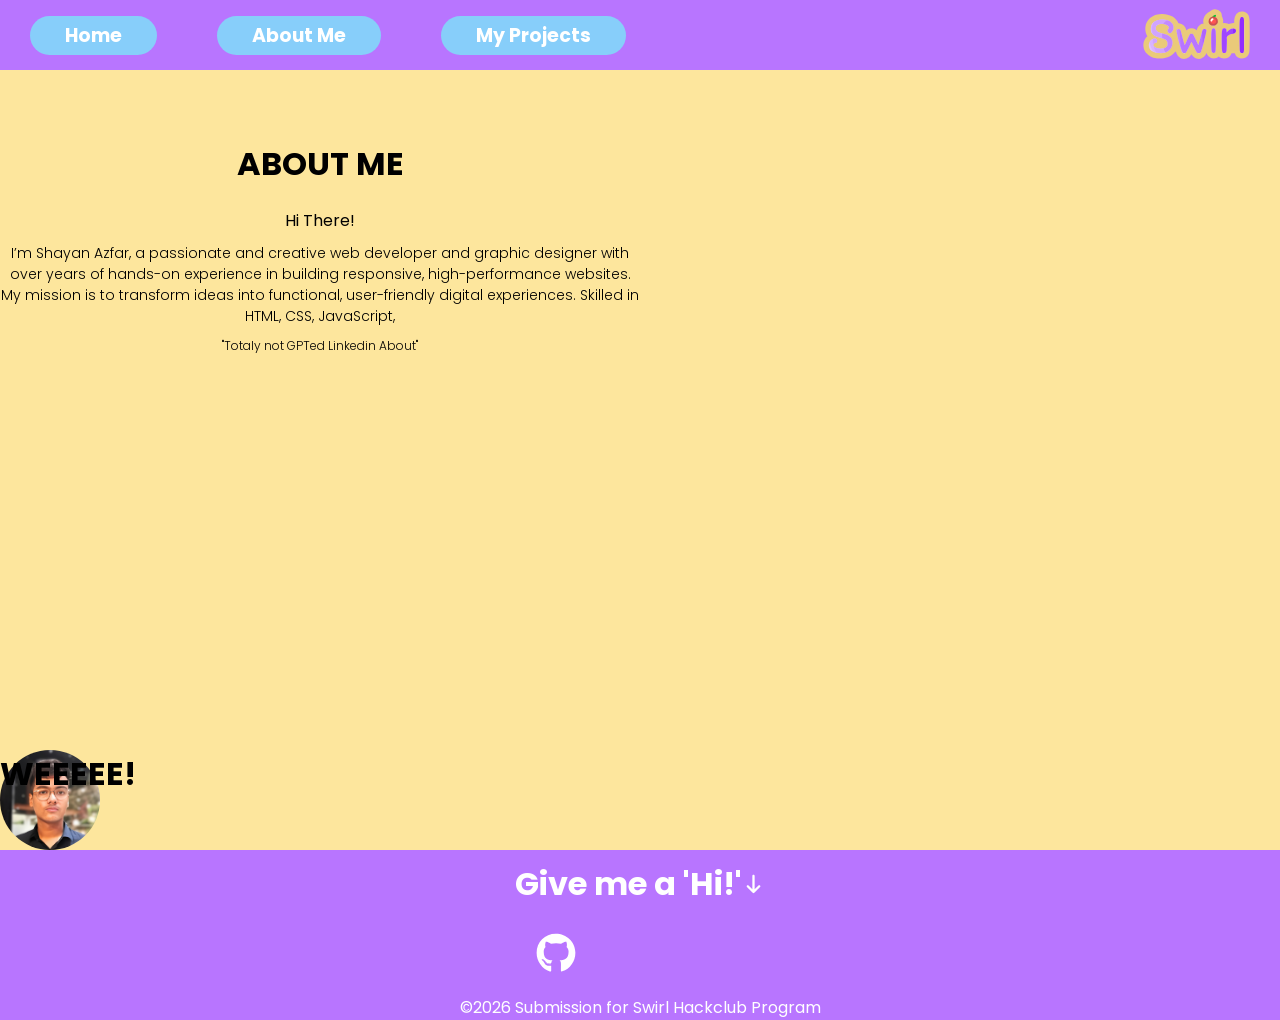
==== about.html @ 6ace1bcd "Initial commit" ====
<!DOCTYPE html>
<html lang="en">
<head>
    <meta charset="UTF-8">
    <meta name="viewport" content="width=device-width, initial-scale=1.0">
    <link rel="apple-touch-icon" sizes="180x180" href="/apple-touch-icon.png">
<link rel="icon" type="image/png" sizes="32x32" href="/favicon-32x32.png">
<link rel="icon" type="image/png" sizes="16x16" href="/favicon-16x16.png">
<link rel="manifest" href="/site.webmanifest">
    <title>My-Swirl-Website</title>
    <link rel="stylesheet" href="style.css">
</head>
<body>
    <header>
        <nav>
            <ul>
                <button><a href="index.html"><li>Home</li></a></button>
                <button><a href="about.html"><li>About Me</li></a></button>
                <button><a href="myprojects.html"><li>My Projects</li></a></button>
            </ul>
            <a href="https://swirl.hackclub.com/index.html"><img src="swirl.svg" alt="Swirl Hackclub"></a>
        </nav>
    </header>
    <div class="main">
        <div class="hero">
         <h1>ABOUT ME</h1>
         <p class="p1">Hi There!</p>
         <p class="p2">I’m Shayan Azfar, a passionate and creative web developer and graphic designer with over years of hands-on experience in building responsive, high-performance websites. My mission is to transform ideas into functional, user-friendly digital experiences. Skilled in HTML, CSS, JavaScript,</p>
         <p class="p3">"Totaly not GPTed Linkedin About"</p>
        </div>
        <div class="box"><h1>WEEEEE!</h1></div>
    </div>
    </div>
    <div id="ftr" class="footer">
        <a href="#ftr"><h1>Give me a 'Hi!' <svg xmlns="http://www.w3.org/2000/svg" viewBox="0 0 640 640"><!--!Font Awesome Free v7.2.0 by @fontawesome - https://fontawesome.com License - https://fontawesome.com/license/free Copyright 2026 Fonticons, Inc.--><path fill="rgb(255, 255, 255)" d="M297.4 566.6C309.9 579.1 330.2 579.1 342.7 566.6L502.7 406.6C515.2 394.1 515.2 373.8 502.7 361.3C490.2 348.8 469.9 348.8 457.4 361.3L352 466.7L352 96C352 78.3 337.7 64 320 64C302.3 64 288 78.3 288 96L288 466.7L182.6 361.3C170.1 348.8 149.8 348.8 137.3 361.3C124.8 373.8 124.8 394.1 137.3 406.6L297.3 566.6z"/></svg> </h1></a>
        <a href="https://github.com/ShayanAzfar" target="_blank"><img src="github.svg" alt=""></a>
        <a href="mailto:saba.ali.azfar@gmail.com"><img src="gmail.svg" alt=""></a>
        <a href="https://www.linkedin.com/in/shayan-azfar/"><img src="linkedin.svg" alt=""></a>
        <p class="p3">&copy;2026 Submission for Swirl Hackclub Program</p>
    </div>
</body>
</html>
---- style.css ----
@import url('https://fonts.googleapis.com/css2?family=Martel+Sans:wght@200;300;400;600;700;800;900&family=Poppins:ital,wght@0,100;0,200;0,300;0,400;0,500;0,600;0,700;0,800;0,900;1,100;1,200;1,300;1,400;1,500;1,600;1,700;1,800;1,900&family=Roboto:ital,wght@0,100..900;1,100..900&display=swap');
*{
    padding: 0;
    margin: 0;
    font-family: 'Poppins', sans-serif;
}
html, body, * {
    scrollbar-width: none;       
    -ms-overflow-style: none;    
}

html::-webkit-scrollbar,
body::-webkit-scrollbar,
*::-webkit-scrollbar {
    display: none;
}
:root {
    --conecolor:#fde69d;
    --blueberry:#b875ff;
    --berry:#87cefa;
}
body {
    background-color: var(--conecolor);
}
header, nav{
    height: 70px;
    background-color: var(--blueberry);
    position: relative;
    width: 100%;
}


nav,
nav ul {
    display: flex;
    align-items: center;
}
nav ul button a li{
    padding: 0px 30px;
    list-style: none;
    text-decoration: none;
    cursor: pointer;
}
nav ul button a{
    text-decoration: none;
    color: #fff;
    transition: color 0.5s cubic-bezier(0.55, 0.055, 0.675, 0.675);
}
nav ul button {
    font-size: 19px;
    font-weight: bolder;
    padding: 5px 5px;
    margin: 0px 30px;
    border: none;
    background-color: var(--berry);
    border-radius: 20px;
    /* text-shadow: #000000 0px 0px 3px; */
    
}
nav ul button a:hover{
    color: #000000;
}
nav ul button:hover {
    background-color: #fff;
    transition: background-color 0.5s cubic-bezier(0.55, 0.055, 0.675, 0.675);
}
nav a img {
    position: absolute;
    right: 0%;
    left: auto;
    width: 107px;
    height: 50px;
    padding-right: 30px;
    transform: translateY(-26px);
}
nav a img:hover {
    animation: Spin 1s linear infinite;
}

/* HERO SECTION */
.main {
    min-height: calc(100vh - 120px);
    width: 100%;
    position: relative;
    justify-items: center;
}
.main .hero{
    padding-top: 70px;
    width: 50vw;
    justify-items: center;
    align-content: center;
    text-align: center;
}
.main .hero h1{
    padding-bottom: 20px;
}
.main .hero p{
    padding-bottom: 10px;
}
.main .hero p.p1{
    font-size: 16px;
    font-weight: 400;
}
.main .hero p.p2{
    font-size: 14px;
    font-weight: 350;
}
.main .hero p.p3{
    font-size: 12px;
    font-weight: 300;
}
.box {
    height: 100px;
            width: 100px;
            background: url(/111425128.png);
            background-repeat: no-repeat;
            background-position: center center;
            background-size: cover;
            border-radius: 70px;
            position: absolute;
            bottom: 0;
            left: 0;
            animation: AnimateX 5s linear infinite,
                        AnimateY 1s ease-out infinite alternate,
                        Spin 1.5s linear infinite;
}

@keyframes AnimateX {
          from {
            left: 0;
          }
          to {
            left: 100%;
          }

}
@keyframes AnimateY {
          from {
            bottom: 0;
          }
          to {
            bottom: 30%;
          }

}
@keyframes Spin {
    from{
        transform: rotate(0deg);
    }
    to{
        transform: rotate(360deg);
    }
}
.footer {
    width: 100vw;
    height: auto;
    background-color: var(--blueberry);
    color: #fff;
    text-align: center;
}
.footer a h1{
    padding: 10px;
    display: flex;
    justify-content: center;
    justify-items: center;
    text-align: center;
}
.footer a h1 svg{
    width: 23px;
}
.footer a{
    text-decoration: none;
    color: #fff;
}
.footer a img{
    width: 50px;
    padding: 10px 40px;
}
.projects{
    width: min(1200px, 90%);
    margin: 50px auto;
    
    display: grid;

    grid-template-columns: repeat(
        auto-fit,
        minmax(320px, 1fr)
    );

    gap: 2rem;
}

.card{
    background: white;
    border-radius: 15px;
    overflow: hidden;

    box-shadow: 0 8px 20px rgba(0,0,0,.15);

    transition: .3s ease;
}

.card:hover{
    transform: translateY(-10px);
}

.card img{
    width: 100%;
    height: 220px;
    object-fit: cover;
}

.card-content{
    padding: 1.5rem;
}

.card-content h2{
    margin-bottom: .75rem;
}

.card-content p{
    margin-bottom: 1.25rem;
    color: #555;
}

.btn{
    display: inline-block;
    padding: 10px 20px;
    background: var(--blueberry);
    color: white;
    text-decoration: none;
    border-radius: 8px;
}
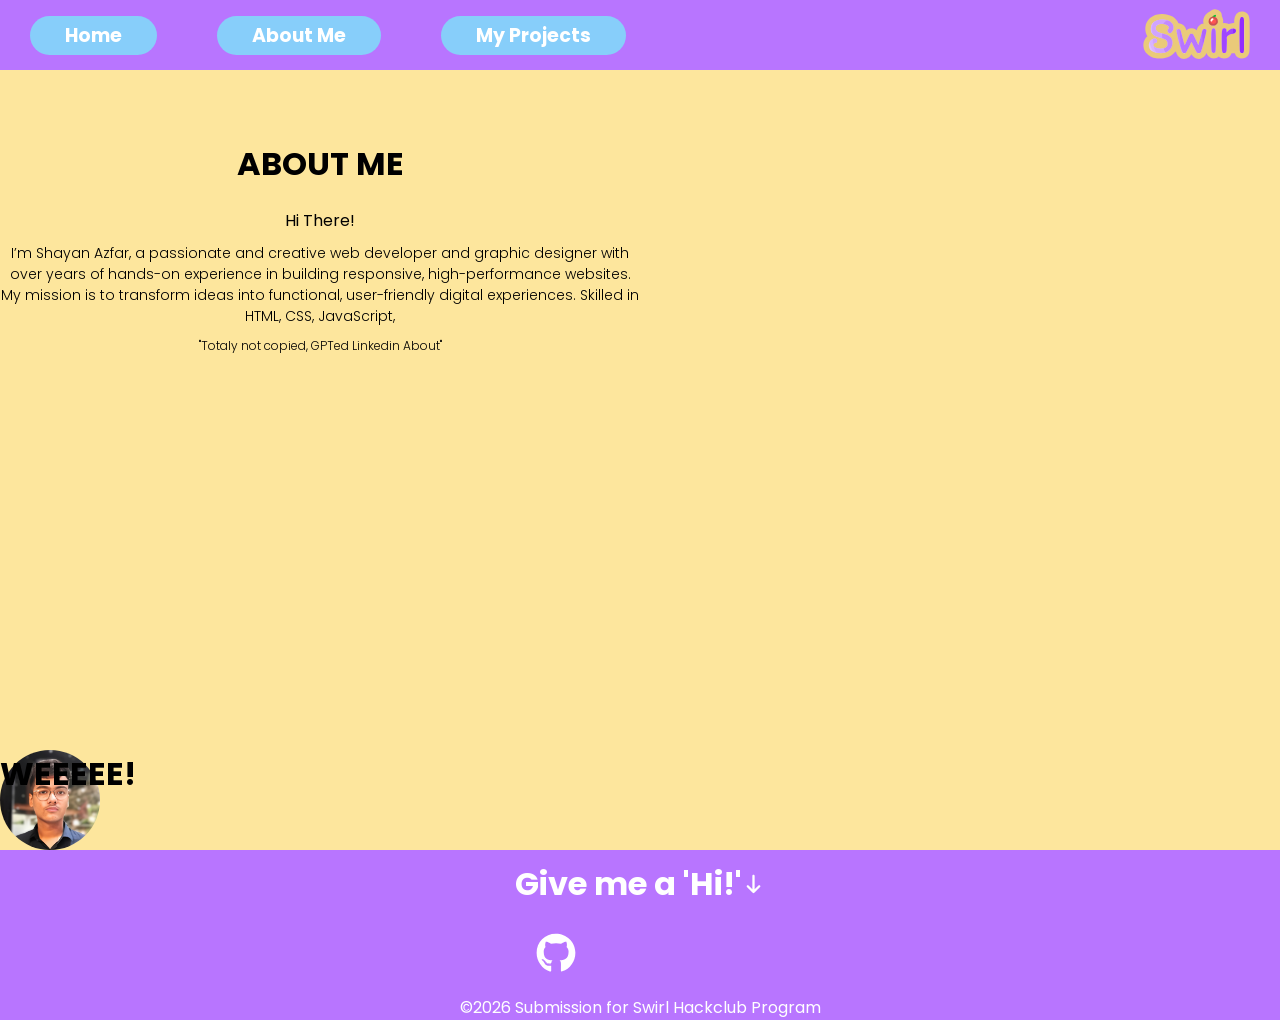
==== commit 06022a32: "fixed images" ====
--- a/about.html
+++ b/about.html
@@ -18,7 +18,7 @@
                 <button><a href="about.html"><li>About Me</li></a></button>
                 <button><a href="myprojects.html"><li>My Projects</li></a></button>
             </ul>
-            <a href="https://swirl.hackclub.com/index.html"><img src="swirl.svg" alt="Swirl Hackclub"></a>
+            <a href="https://swirl.hackclub.com/index.html"><img src="images/swirl.svg" alt="Swirl Hackclub"></a>
         </nav>
     </header>
     <div class="main">
@@ -26,16 +26,16 @@
          <h1>ABOUT ME</h1>
          <p class="p1">Hi There!</p>
          <p class="p2">I’m Shayan Azfar, a passionate and creative web developer and graphic designer with over years of hands-on experience in building responsive, high-performance websites. My mission is to transform ideas into functional, user-friendly digital experiences. Skilled in HTML, CSS, JavaScript,</p>
-         <p class="p3">"Totaly not GPTed Linkedin About"</p>
+         <p class="p3">"Totaly not copied, GPTed Linkedin About"</p>
         </div>
         <div class="box"><h1>WEEEEE!</h1></div>
     </div>
     </div>
     <div id="ftr" class="footer">
         <a href="#ftr"><h1>Give me a 'Hi!' <svg xmlns="http://www.w3.org/2000/svg" viewBox="0 0 640 640"><!--!Font Awesome Free v7.2.0 by @fontawesome - https://fontawesome.com License - https://fontawesome.com/license/free Copyright 2026 Fonticons, Inc.--><path fill="rgb(255, 255, 255)" d="M297.4 566.6C309.9 579.1 330.2 579.1 342.7 566.6L502.7 406.6C515.2 394.1 515.2 373.8 502.7 361.3C490.2 348.8 469.9 348.8 457.4 361.3L352 466.7L352 96C352 78.3 337.7 64 320 64C302.3 64 288 78.3 288 96L288 466.7L182.6 361.3C170.1 348.8 149.8 348.8 137.3 361.3C124.8 373.8 124.8 394.1 137.3 406.6L297.3 566.6z"/></svg> </h1></a>
-        <a href="https://github.com/ShayanAzfar" target="_blank"><img src="github.svg" alt=""></a>
-        <a href="mailto:saba.ali.azfar@gmail.com"><img src="gmail.svg" alt=""></a>
-        <a href="https://www.linkedin.com/in/shayan-azfar/"><img src="linkedin.svg" alt=""></a>
+        <a href="https://github.com/ShayanAzfar" target="_blank"><img src="images/github.svg" alt=""></a>
+        <a href="mailto:saba.ali.azfar@gmail.com"><img src="images/gmail.svg" alt=""></a>
+        <a href="https://www.linkedin.com/in/shayan-azfar/"><img src="images/linkedin.svg" alt=""></a>
         <p class="p3">&copy;2026 Submission for Swirl Hackclub Program</p>
     </div>
 </body>
--- a/style.css
+++ b/style.css
@@ -112,7 +112,7 @@
 .box {
     height: 100px;
             width: 100px;
-            background: url(/111425128.png);
+            background: url(images/android-chrome-192x192.png);
             background-repeat: no-repeat;
             background-position: center center;
             background-size: cover;
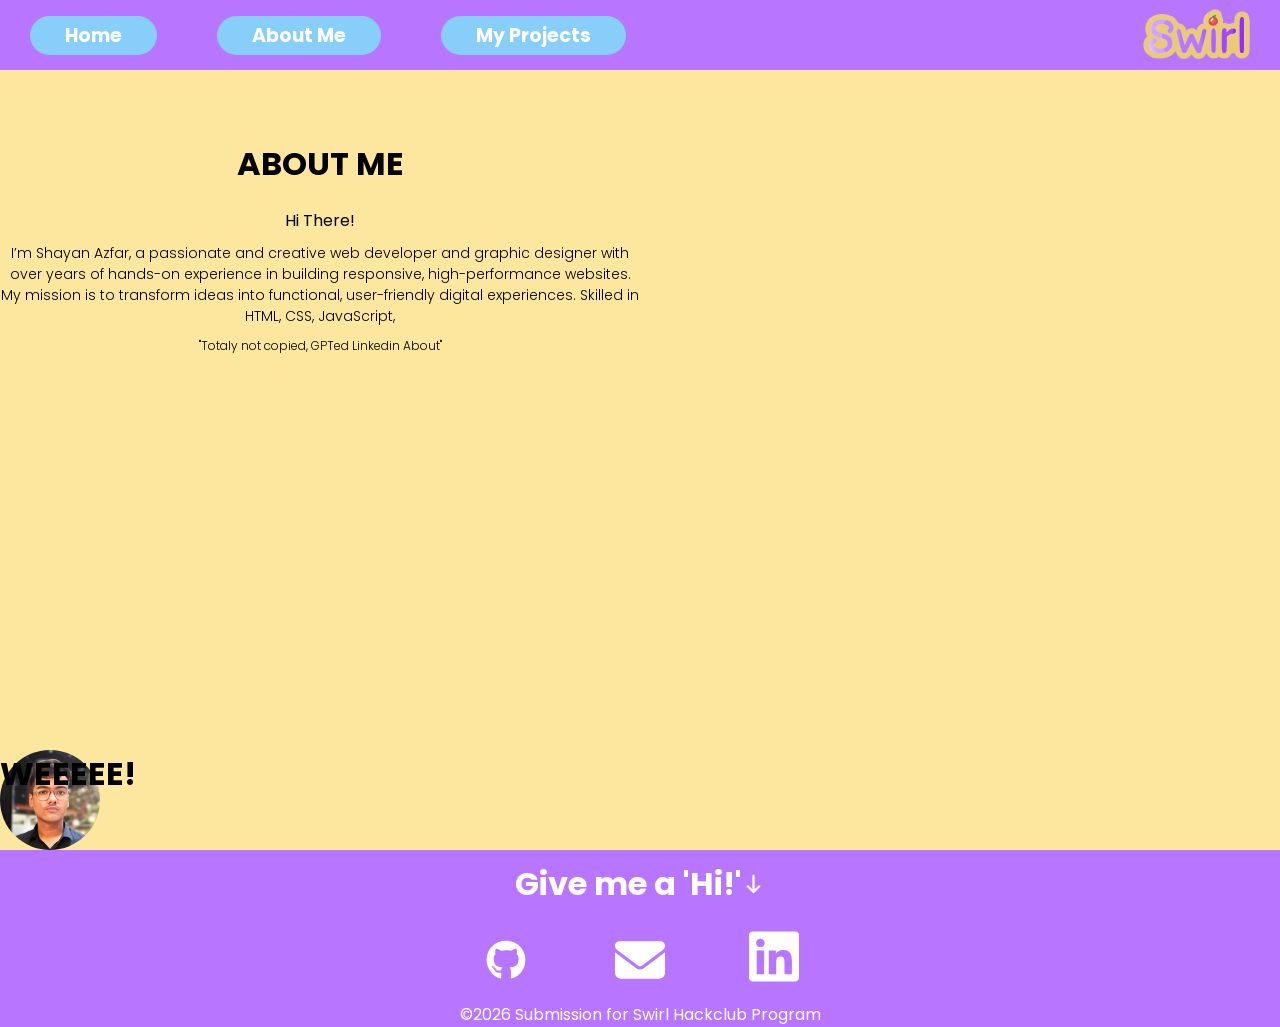
==== commit 5a3dcfca: "fixing glitches" ====
--- a/about.html
+++ b/about.html
@@ -3,9 +3,9 @@
 <head>
     <meta charset="UTF-8">
     <meta name="viewport" content="width=device-width, initial-scale=1.0">
-    <link rel="apple-touch-icon" sizes="180x180" href="/apple-touch-icon.png">
-<link rel="icon" type="image/png" sizes="32x32" href="/favicon-32x32.png">
-<link rel="icon" type="image/png" sizes="16x16" href="/favicon-16x16.png">
+    <link rel="apple-touch-icon" sizes="180x180" href="images/apple-touch-icon.png">
+<link rel="icon" type="image/png" sizes="32x32" href="images/favicon-32x32.png">
+<link rel="icon" type="image/png" sizes="16x16" href="images/favicon-16x16.png">
 <link rel="manifest" href="/site.webmanifest">
     <title>My-Swirl-Website</title>
     <link rel="stylesheet" href="style.css">
@@ -34,8 +34,8 @@
     <div id="ftr" class="footer">
         <a href="#ftr"><h1>Give me a 'Hi!' <svg xmlns="http://www.w3.org/2000/svg" viewBox="0 0 640 640"><!--!Font Awesome Free v7.2.0 by @fontawesome - https://fontawesome.com License - https://fontawesome.com/license/free Copyright 2026 Fonticons, Inc.--><path fill="rgb(255, 255, 255)" d="M297.4 566.6C309.9 579.1 330.2 579.1 342.7 566.6L502.7 406.6C515.2 394.1 515.2 373.8 502.7 361.3C490.2 348.8 469.9 348.8 457.4 361.3L352 466.7L352 96C352 78.3 337.7 64 320 64C302.3 64 288 78.3 288 96L288 466.7L182.6 361.3C170.1 348.8 149.8 348.8 137.3 361.3C124.8 373.8 124.8 394.1 137.3 406.6L297.3 566.6z"/></svg> </h1></a>
         <a href="https://github.com/ShayanAzfar" target="_blank"><img src="images/github.svg" alt=""></a>
-        <a href="mailto:saba.ali.azfar@gmail.com"><img src="images/gmail.svg" alt=""></a>
-        <a href="https://www.linkedin.com/in/shayan-azfar/"><img src="images/linkedin.svg" alt=""></a>
+        <a href="mailto:saba.ali.azfar@gmail.com" target="_blank"><img src="images/gmail.svg" alt=""></a>
+        <a href="https://www.linkedin.com/in/shayan-azfar/" target="_blank"><img src="images/linkedin.svg" alt=""></a>
         <p class="p3">&copy;2026 Submission for Swirl Hackclub Program</p>
     </div>
 </body>
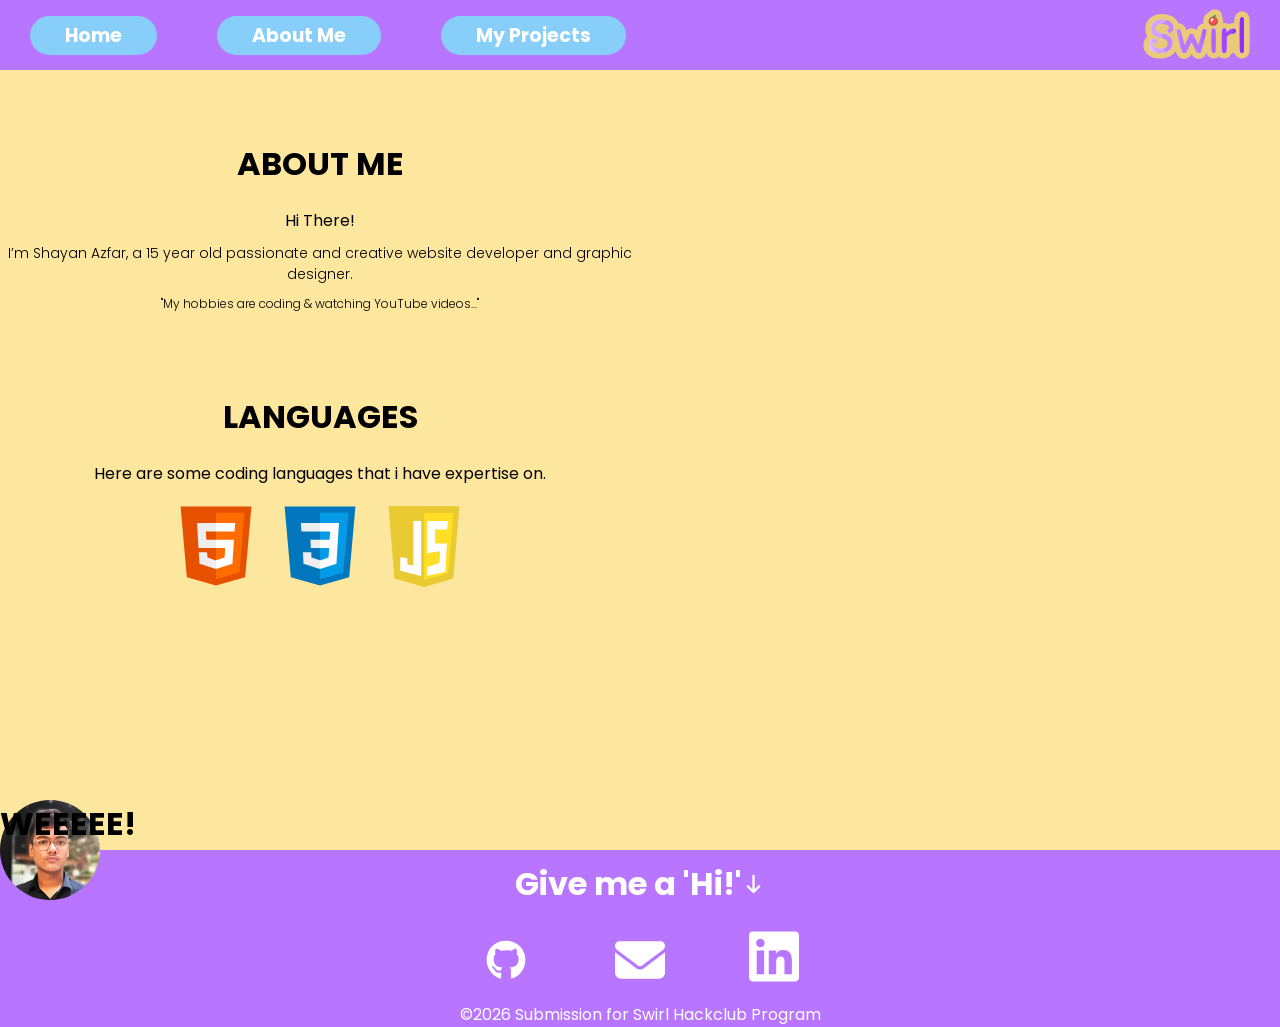
==== commit 025a3ffc: "Fixes and additions" ====
--- a/about.html
+++ b/about.html
@@ -1,42 +1,94 @@
 <!DOCTYPE html>
 <html lang="en">
+
 <head>
     <meta charset="UTF-8">
     <meta name="viewport" content="width=device-width, initial-scale=1.0">
     <link rel="apple-touch-icon" sizes="180x180" href="images/apple-touch-icon.png">
-<link rel="icon" type="image/png" sizes="32x32" href="images/favicon-32x32.png">
-<link rel="icon" type="image/png" sizes="16x16" href="images/favicon-16x16.png">
-<link rel="manifest" href="/site.webmanifest">
+    <link rel="icon" type="image/png" sizes="32x32" href="images/favicon-32x32.png">
+    <link rel="icon" type="image/png" sizes="16x16" href="images/favicon-16x16.png">
+    <link rel="manifest" href="/site.webmanifest">
     <title>My-Swirl-Website</title>
     <link rel="stylesheet" href="style.css">
 </head>
+
 <body>
     <header>
         <nav>
             <ul>
-                <button><a href="index.html"><li>Home</li></a></button>
-                <button><a href="about.html"><li>About Me</li></a></button>
-                <button><a href="myprojects.html"><li>My Projects</li></a></button>
+                <button><a href="index.html">
+                        <li>Home</li>
+                    </a></button>
+                <button><a href="about.html">
+                        <li>About Me</li>
+                    </a></button>
+                <button><a href="myprojects.html">
+                        <li>My Projects</li>
+                    </a></button>
             </ul>
             <a href="https://swirl.hackclub.com/index.html"><img src="images/swirl.svg" alt="Swirl Hackclub"></a>
         </nav>
     </header>
     <div class="main">
         <div class="hero">
-         <h1>ABOUT ME</h1>
-         <p class="p1">Hi There!</p>
-         <p class="p2">I’m Shayan Azfar, a passionate and creative web developer and graphic designer with over years of hands-on experience in building responsive, high-performance websites. My mission is to transform ideas into functional, user-friendly digital experiences. Skilled in HTML, CSS, JavaScript,</p>
-         <p class="p3">"Totaly not copied, GPTed Linkedin About"</p>
+            <h1>ABOUT ME</h1>
+            <p class="p1">Hi There!</p>
+            <p class="p2">I’m Shayan Azfar, a 15 year old passionate and creative website developer and graphic
+                designer.</p>
+            <p class="p3">"My hobbies are coding & watching YouTube videos..."</p>
         </div>
-        <div class="box"><h1>WEEEEE!</h1></div>
+        <div class="hero langs">
+            <h1>LANGUAGES</h1>
+            <p class="p1">Here are some coding languages that i have expertise on.</p>
+            <div class="lng-icons">
+                <a href=""><svg xmlns="http://www.w3.org/2000/svg" x="0px" y="0px" width="100" height="100" viewBox="0 0 48 48">
+                    <path fill="#E65100" d="M41,5H7l3,34l14,4l14-4L41,5L41,5z"></path>
+                    <path fill="#FF6D00" d="M24 8L24 39.9 35.2 36.7 37.7 8z"></path>
+                    <path fill="#FFF"
+                        d="M24,25v-4h8.6l-0.7,11.5L24,35.1v-4.2l4.1-1.4l0.3-4.5H24z M32.9,17l0.3-4H24v4H32.9z"></path>
+                    <path fill="#EEE"
+                        d="M24,30.9v4.2l-7.9-2.6L15.7,27h4l0.2,2.5L24,30.9z M19.1,17H24v-4h-9.1l0.7,12H24v-4h-4.6L19.1,17z">
+                    </path>
+                </svg></a> 
+                <a href=""><svg xmlns="http://www.w3.org/2000/svg" x="0px" y="0px" width="100" height="100" viewBox="0 0 48 48">
+                    <path fill="#0277BD" d="M41,5H7l3,34l14,4l14-4L41,5L41,5z"></path>
+                    <path fill="#039BE5" d="M24 8L24 39.9 35.2 36.7 37.7 8z"></path>
+                    <path fill="#FFF"
+                        d="M33.1 13L24 13 24 17 28.9 17 28.6 21 24 21 24 25 28.4 25 28.1 29.5 24 30.9 24 35.1 31.9 32.5 32.6 21 32.6 21z">
+                    </path>
+                    <path fill="#EEE"
+                        d="M24,13v4h-8.9l-0.3-4H24z M19.4,21l0.2,4H24v-4H19.4z M19.8,27h-4l0.3,5.5l7.9,2.6v-4.2l-4.1-1.4L19.8,27z">
+                    </path>
+                </svg></a>
+                <a href=""><svg class="js-svg" fill="none" height="81" width="100" xmlns="http://www.w3.org/2000/svg"
+                    viewBox="0 0 124 141.53199999999998">
+                    <path d="M10.383 126.894L0 0l124 .255-10.979 126.639-50.553 14.638z" fill="#e9ca32" />
+                    <path d="M62.468 129.277V12.085l51.064.17-9.106 104.851z" fill="#ffde25" />
+                    <path
+                        d="M57 26H43.5v78L33 102V91.5l-12.5-2V113l36.5 9.5zm10.127 0H104.5L102 40.95H81.394v24.533H102L99.5 115l-32.373 7.5V107L89 99.5 90.263 79l-23.136 3.35z"
+                        fill="#fff" />
+                </svg></a>
+            </div>
+        </div>
+        
     </div>
+    <div class="box">
+            <h1>WEEEEE!</h1>
+        </div>
     </div>
     <div id="ftr" class="footer">
-        <a href="#ftr"><h1>Give me a 'Hi!' <svg xmlns="http://www.w3.org/2000/svg" viewBox="0 0 640 640"><!--!Font Awesome Free v7.2.0 by @fontawesome - https://fontawesome.com License - https://fontawesome.com/license/free Copyright 2026 Fonticons, Inc.--><path fill="rgb(255, 255, 255)" d="M297.4 566.6C309.9 579.1 330.2 579.1 342.7 566.6L502.7 406.6C515.2 394.1 515.2 373.8 502.7 361.3C490.2 348.8 469.9 348.8 457.4 361.3L352 466.7L352 96C352 78.3 337.7 64 320 64C302.3 64 288 78.3 288 96L288 466.7L182.6 361.3C170.1 348.8 149.8 348.8 137.3 361.3C124.8 373.8 124.8 394.1 137.3 406.6L297.3 566.6z"/></svg> </h1></a>
+        <a href="#ftr">
+            <h1>Give me a 'Hi!' <svg xmlns="http://www.w3.org/2000/svg"
+                    viewBox="0 0 640 640"><!--!Font Awesome Free v7.2.0 by @fontawesome - https://fontawesome.com License - https://fontawesome.com/license/free Copyright 2026 Fonticons, Inc.-->
+                    <path fill="rgb(255, 255, 255)"
+                        d="M297.4 566.6C309.9 579.1 330.2 579.1 342.7 566.6L502.7 406.6C515.2 394.1 515.2 373.8 502.7 361.3C490.2 348.8 469.9 348.8 457.4 361.3L352 466.7L352 96C352 78.3 337.7 64 320 64C302.3 64 288 78.3 288 96L288 466.7L182.6 361.3C170.1 348.8 149.8 348.8 137.3 361.3C124.8 373.8 124.8 394.1 137.3 406.6L297.3 566.6z" />
+                </svg> </h1>
+        </a>
         <a href="https://github.com/ShayanAzfar" target="_blank"><img src="images/github.svg" alt=""></a>
         <a href="mailto:saba.ali.azfar@gmail.com" target="_blank"><img src="images/gmail.svg" alt=""></a>
         <a href="https://www.linkedin.com/in/shayan-azfar/" target="_blank"><img src="images/linkedin.svg" alt=""></a>
         <p class="p3">&copy;2026 Submission for Swirl Hackclub Program</p>
     </div>
 </body>
+
 </html>
--- a/style.css
+++ b/style.css
@@ -230,4 +230,14 @@
     color: white;
     text-decoration: none;
     border-radius: 8px;
+}
+
+svg.js-svg {
+    transform: translateY(-9px);
+}
+.langs {
+    padding-bottom: 200px;
+}
+.lng-icons a svg:hover {
+    filter: drop-shadow(0px 0px 5px black);
 }
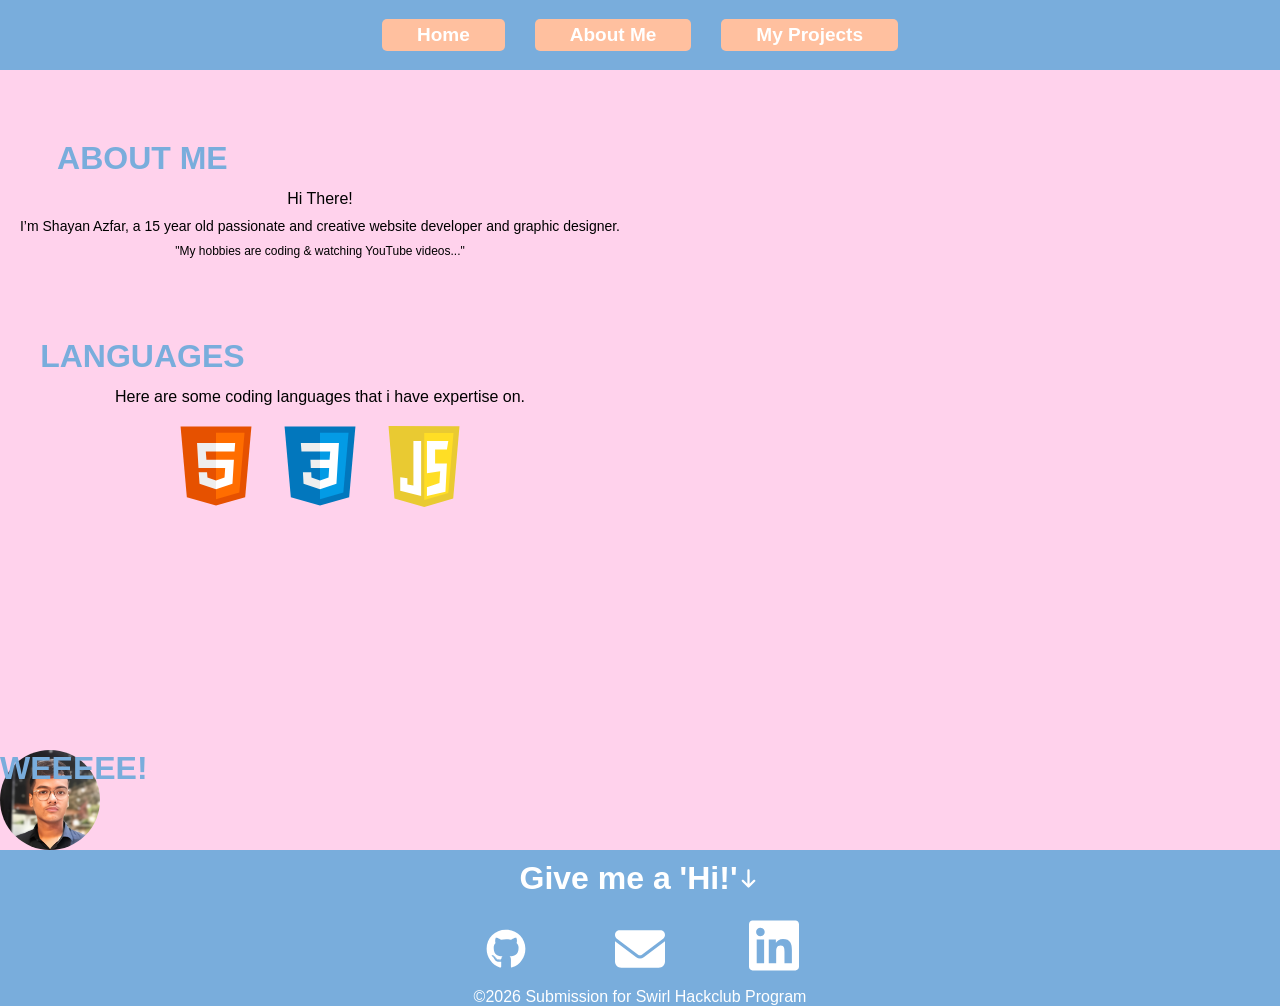
==== commit 7da5f59d: "Implement custom responsive navigation and unique CSS animations" ====
--- a/about.html
+++ b/about.html
@@ -13,20 +13,15 @@
 </head>
 
 <body>
-    <header>
+     <header>
         <nav>
-            <ul>
-                <button><a href="index.html">
-                        <li>Home</li>
-                    </a></button>
-                <button><a href="about.html">
-                        <li>About Me</li>
-                    </a></button>
-                <button><a href="myprojects.html">
-                        <li>My Projects</li>
-                    </a></button>
+            <input type="checkbox" id="menu-toggle" class="menu-checkbox">
+        <label for="menu-toggle" class="menu-icon">&#9776;</label>
+            <ul class="nav-links">
+                <button><a href="index.html"><li>Home</li></a></button>
+                <button><a href="about.html"><li>About Me</li></a></button>
+                <button><a href="myprojects.html"><li>My Projects</li></a></button>
             </ul>
-            <a href="https://swirl.hackclub.com/index.html"><img src="images/swirl.svg" alt="Swirl Hackclub"></a>
         </nav>
     </header>
     <div class="main">
@@ -70,11 +65,10 @@
                 </svg></a>
             </div>
         </div>
-        
-    </div>
-    <div class="box">
+        <div class="box">
             <h1>WEEEEE!</h1>
         </div>
+    </div>
     </div>
     <div id="ftr" class="footer">
         <a href="#ftr">
--- a/style.css
+++ b/style.css
@@ -2,7 +2,7 @@
 *{
     padding: 0;
     margin: 0;
-    font-family: 'Poppins', sans-serif;
+    font-family: 'Martel Sans', sans-serif;
 }
 html, body, * {
     scrollbar-width: none;       
@@ -15,16 +15,16 @@
     display: none;
 }
 :root {
-    --conecolor:#fde69d;
-    --blueberry:#b875ff;
-    --berry:#87cefa;
+    --raseberry:#ffd2ec;
+    --sky:#79addc;
+    --berry:#ffc09f;
 }
 body {
-    background-color: var(--conecolor);
+    background-color: var(--raseberry);
 }
 header, nav{
     height: 70px;
-    background-color: var(--blueberry);
+    background-color: var(--sky);
     position: relative;
     width: 100%;
 }
@@ -34,6 +34,10 @@
 nav ul {
     display: flex;
     align-items: center;
+    justify-content: center;
+}
+.menu-checkbox, .menu-icon {
+    display: none;
 }
 nav ul button a li{
     padding: 0px 30px;
@@ -50,33 +54,69 @@
     font-size: 19px;
     font-weight: bolder;
     padding: 5px 5px;
-    margin: 0px 30px;
+    margin: 0px 15px;
     border: none;
     background-color: var(--berry);
-    border-radius: 20px;
+    border-radius: 5px;
     /* text-shadow: #000000 0px 0px 3px; */
     
 }
 nav ul button a:hover{
-    color: #000000;
+    color: var(--sky);
+    transition: color 0.5s ease;
 }
 nav ul button:hover {
-    background-color: #fff;
-    transition: background-color 0.5s cubic-bezier(0.55, 0.055, 0.675, 0.675);
-}
-nav a img {
-    position: absolute;
-    right: 0%;
-    left: auto;
-    width: 107px;
-    height: 50px;
-    padding-right: 30px;
-    transform: translateY(-26px);
-}
-nav a img:hover {
-    animation: Spin 1s linear infinite;
-}
-
+    background-color: var(--raseberry);
+    box-shadow: 0px 1px 5px 0px rgba(0, 0, 0, 0.486);
+    transition: all 0.5s ease-in-out;
+}
+@media screen and (max-width: 768px) {
+    nav {
+        justify-content: space-between;
+        padding: 0 20px;
+        box-sizing: border-box;
+    }
+    .menu-icon {
+        display: block !important;
+        font-size: 28px;
+        color: white;
+        cursor: pointer;
+        line-height: 70px;
+    }
+.nav-links{
+        display: none !important; 
+        flex-direction: column;
+        position: absolute;
+        top:70px;
+        left: 0;
+        width: 100%;
+        background-color: var(--sky);
+        padding: 20px 0;
+        z-index: 10;
+    }
+    nav ul {
+        flex-direction: column !important;
+        width: 100%;
+    }
+    nav ul button {
+        margin: 10px 0px;
+        width: 80%;
+        text-align: center;
+        box-sizing: border-box;
+    }
+    nav ul button a {
+        display: block;
+        width:100%;
+    }
+    nav ul button a li{
+        padding: 10px 0px;
+        text-align: center;
+    }
+    .menu-checkbox:checked ~ .nav-links {
+        display: flex !important;
+        align-items: center;
+    }
+}
 /* HERO SECTION */
 .main {
     min-height: calc(100vh - 120px);
@@ -93,6 +133,23 @@
 }
 .main .hero h1{
     padding-bottom: 20px;
+    color: var(--sky);
+    font-family: 'Martel Sans', sans-serif, monospace;
+    white-space: nowrap;
+    overflow: hidden;
+    width: 16ch;
+    height: 30px;
+    animation: typo 2s steps(15) infinite alternate;
+
+}
+@keyframes typo {
+    from {
+        width: 0;
+    }
+    to {
+        width: 16ch;
+    }
+    
 }
 .main .hero p{
     padding-bottom: 10px;
@@ -124,7 +181,18 @@
                         AnimateY 1s ease-out infinite alternate,
                         Spin 1.5s linear infinite;
 }
-
+.box h1{
+    color: var(--sky);
+    animation: rainbow 0.5s infinite alternate;
+}
+@keyframes rainbow {
+    0% {
+        filter: hue-rotate(0deg);
+    }
+    100% {
+        filter: hue-rotate(360deg);
+    }
+}
 @keyframes AnimateX {
           from {
             left: 0;
@@ -154,7 +222,7 @@
 .footer {
     width: 100vw;
     height: auto;
-    background-color: var(--blueberry);
+    background-color: var(--sky);
     color: #fff;
     text-align: center;
 }
@@ -176,6 +244,10 @@
     width: 50px;
     padding: 10px 40px;
 }
+.footer a img:hover {
+    filter: brightness(0) saturate(100%) invert(84%) sepia(43%) saturate(1210%) hue-rotate(305deg) brightness(110%) contrast(101%);
+    transition: filter 0.5s ease;
+}
 .projects{
     width: min(1200px, 90%);
     margin: 50px auto;
@@ -226,11 +298,16 @@
 .btn{
     display: inline-block;
     padding: 10px 20px;
-    background: var(--blueberry);
+    background:var(--sky);
     color: white;
     text-decoration: none;
     border-radius: 8px;
 }
+.btn:hover{
+    background: var(--raseberry);
+    color: #000;
+    transition: all 0.5s ease-in-out;
+}
 
 svg.js-svg {
     transform: translateY(-9px);
